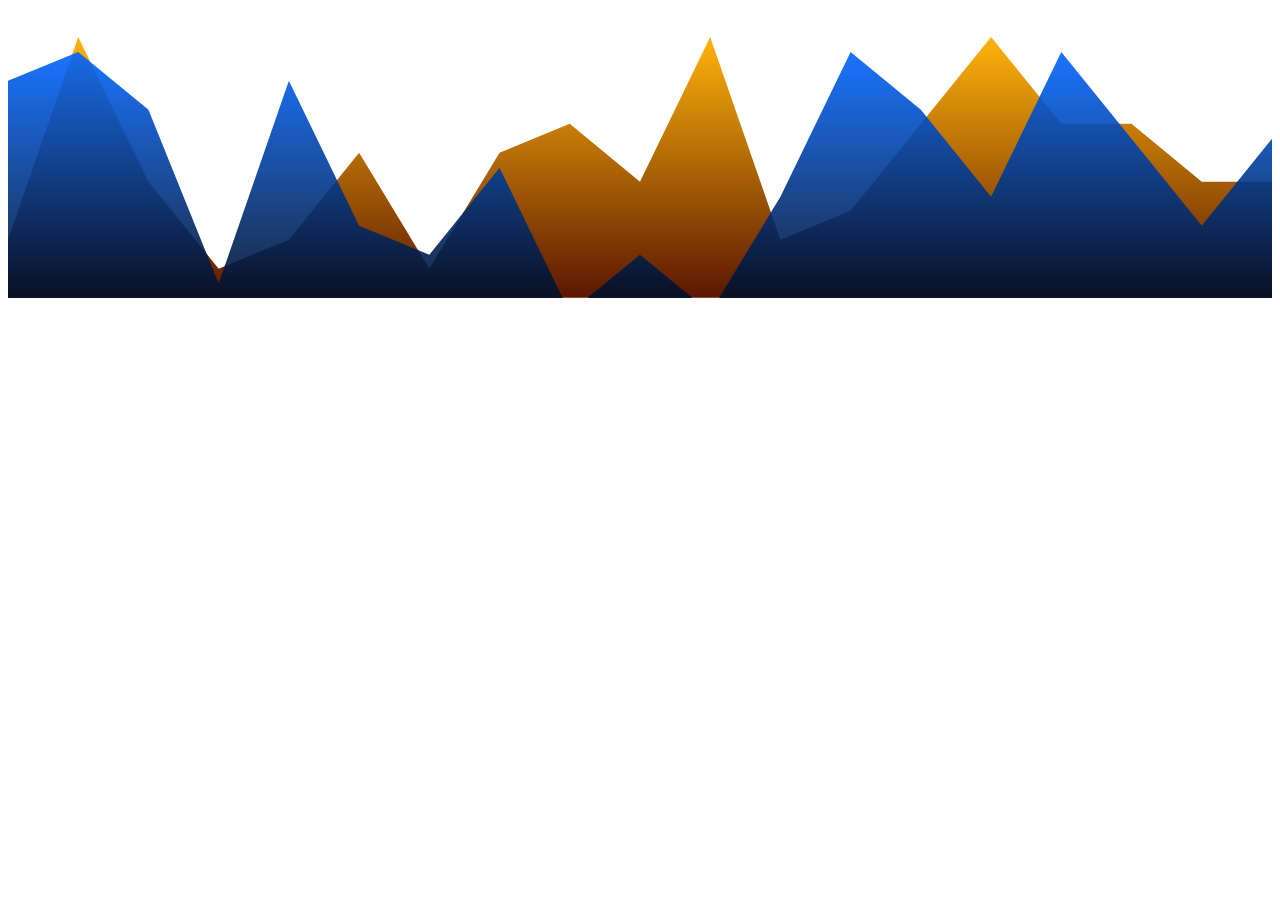
==== svg funny.html @ 9604ced3 "Create svg funny.html" ====
<!DOCTYPE html>
<html lang="en">
<head>

    <svg id="wave" style="transform:rotate(0deg); transition: 0.3s" viewBox="0 0 1440 330" version="1.1" xmlns="http://www.w3.org/2000/svg"><defs><linearGradient id="sw-gradient-0" x1="0" x2="0" y1="1" y2="0"><stop stop-color="rgba(91.392, 22.827, 0.806, 1)" offset="0%"></stop><stop stop-color="rgba(255, 179, 11, 1)" offset="100%"></stop></linearGradient></defs><path style="transform:translate(0, 0px); opacity:1" fill="url(#sw-gradient-0)" d="M0,264L80,33L160,198L240,297L320,264L400,165L480,297L560,165L640,132L720,198L800,33L880,264L960,231L1040,132L1120,33L1200,132L1280,132L1360,198L1440,198L1520,99L1600,33L1680,264L1760,132L1840,66L1920,132L1920,330L1840,330L1760,330L1680,330L1600,330L1520,330L1440,330L1360,330L1280,330L1200,330L1120,330L1040,330L960,330L880,330L800,330L720,330L640,330L560,330L480,330L400,330L320,330L240,330L160,330L80,330L0,330Z"></path><defs><linearGradient id="sw-gradient-1" x1="0" x2="0" y1="1" y2="0"><stop stop-color="rgba(0, 0, 0, 1)" offset="0%"></stop><stop stop-color="rgba(0, 99.517, 255, 1)" offset="100%"></stop></linearGradient></defs><path style="transform:translate(0, 50px); opacity:0.9" fill="url(#sw-gradient-1)" d="M0,33L80,0L160,66L240,264L320,33L400,198L480,231L560,132L640,297L720,231L800,297L880,165L960,0L1040,66L1120,165L1200,0L1280,99L1360,198L1440,99L1520,297L1600,231L1680,33L1760,231L1840,231L1920,132L1920,330L1840,330L1760,330L1680,330L1600,330L1520,330L1440,330L1360,330L1280,330L1200,330L1120,330L1040,330L960,330L880,330L800,330L720,330L640,330L560,330L480,330L400,330L320,330L240,330L160,330L80,330L0,330Z"></path></svg>
    <meta charset="UTF-8">
    <meta name="viewport" content="width=device-width, initial-scale=1.0">
    <title>Document</title>
</head>
<body>
    
</body>
</html>
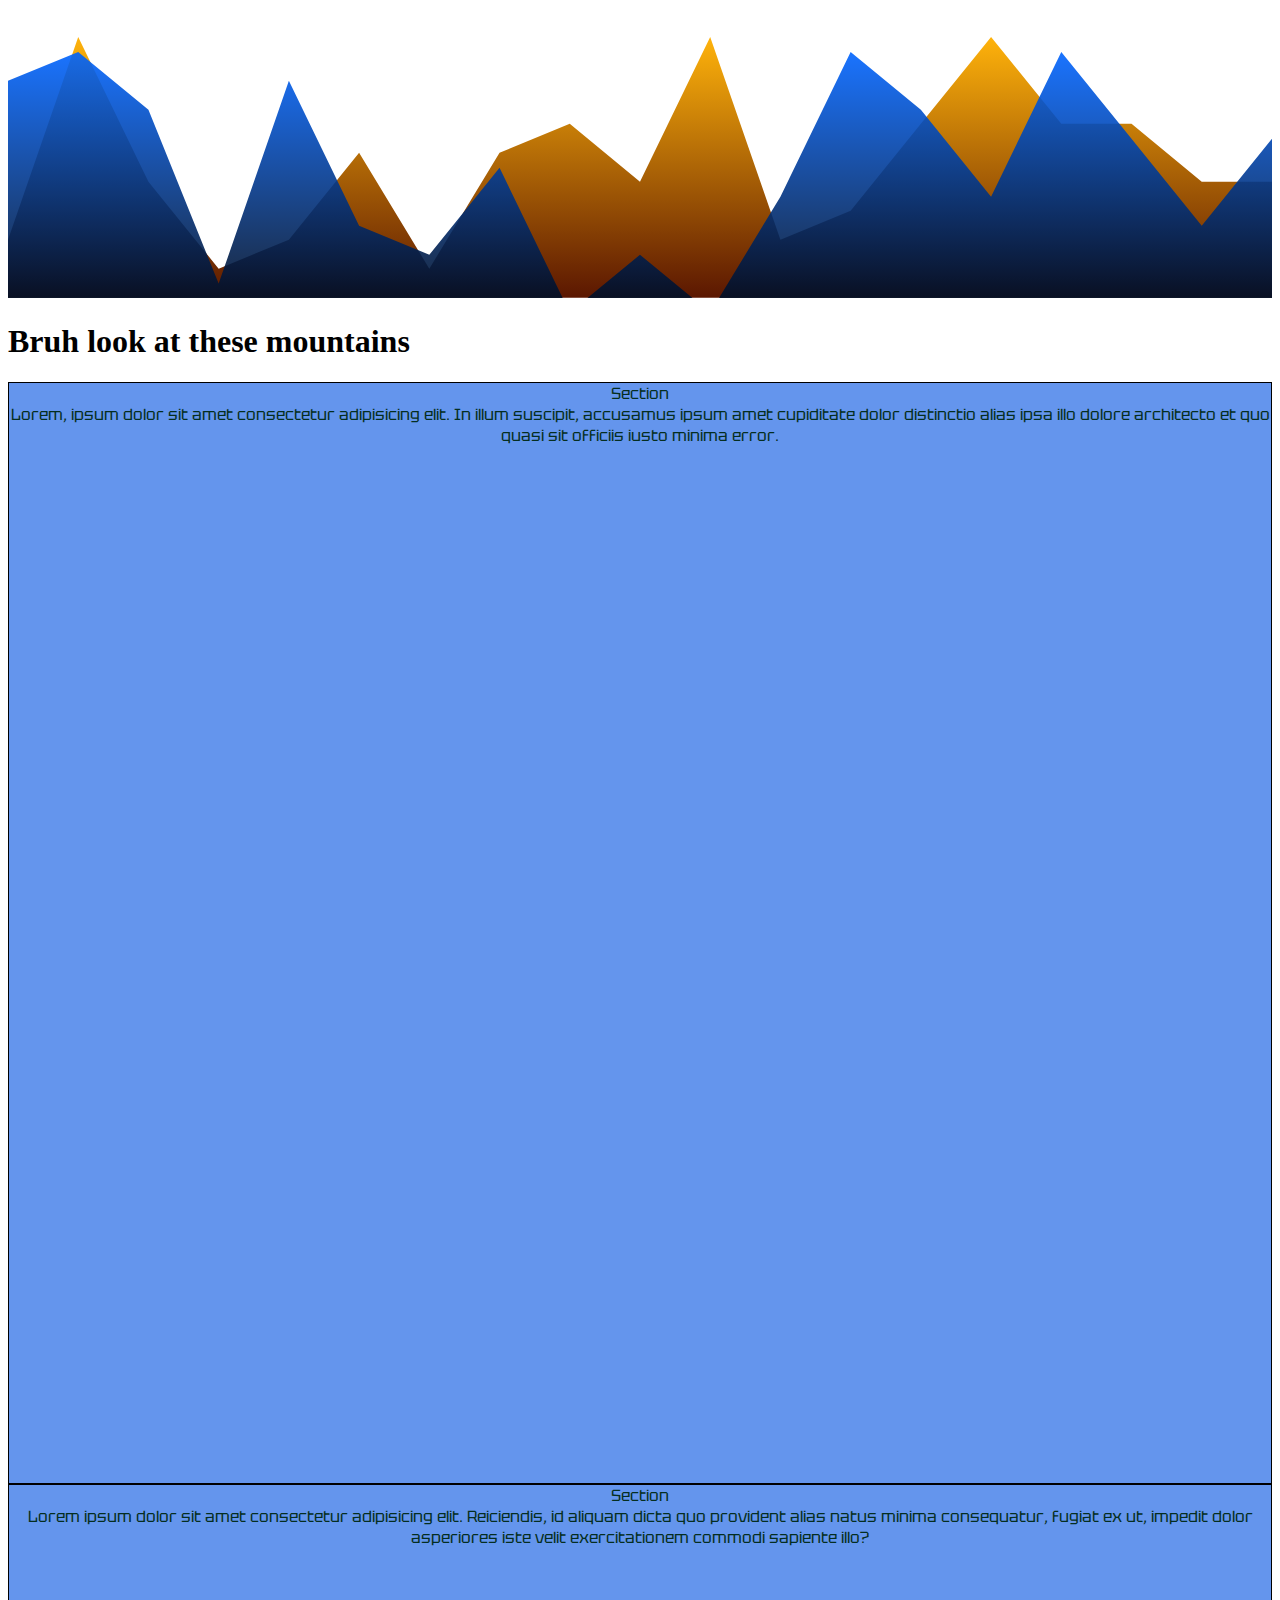
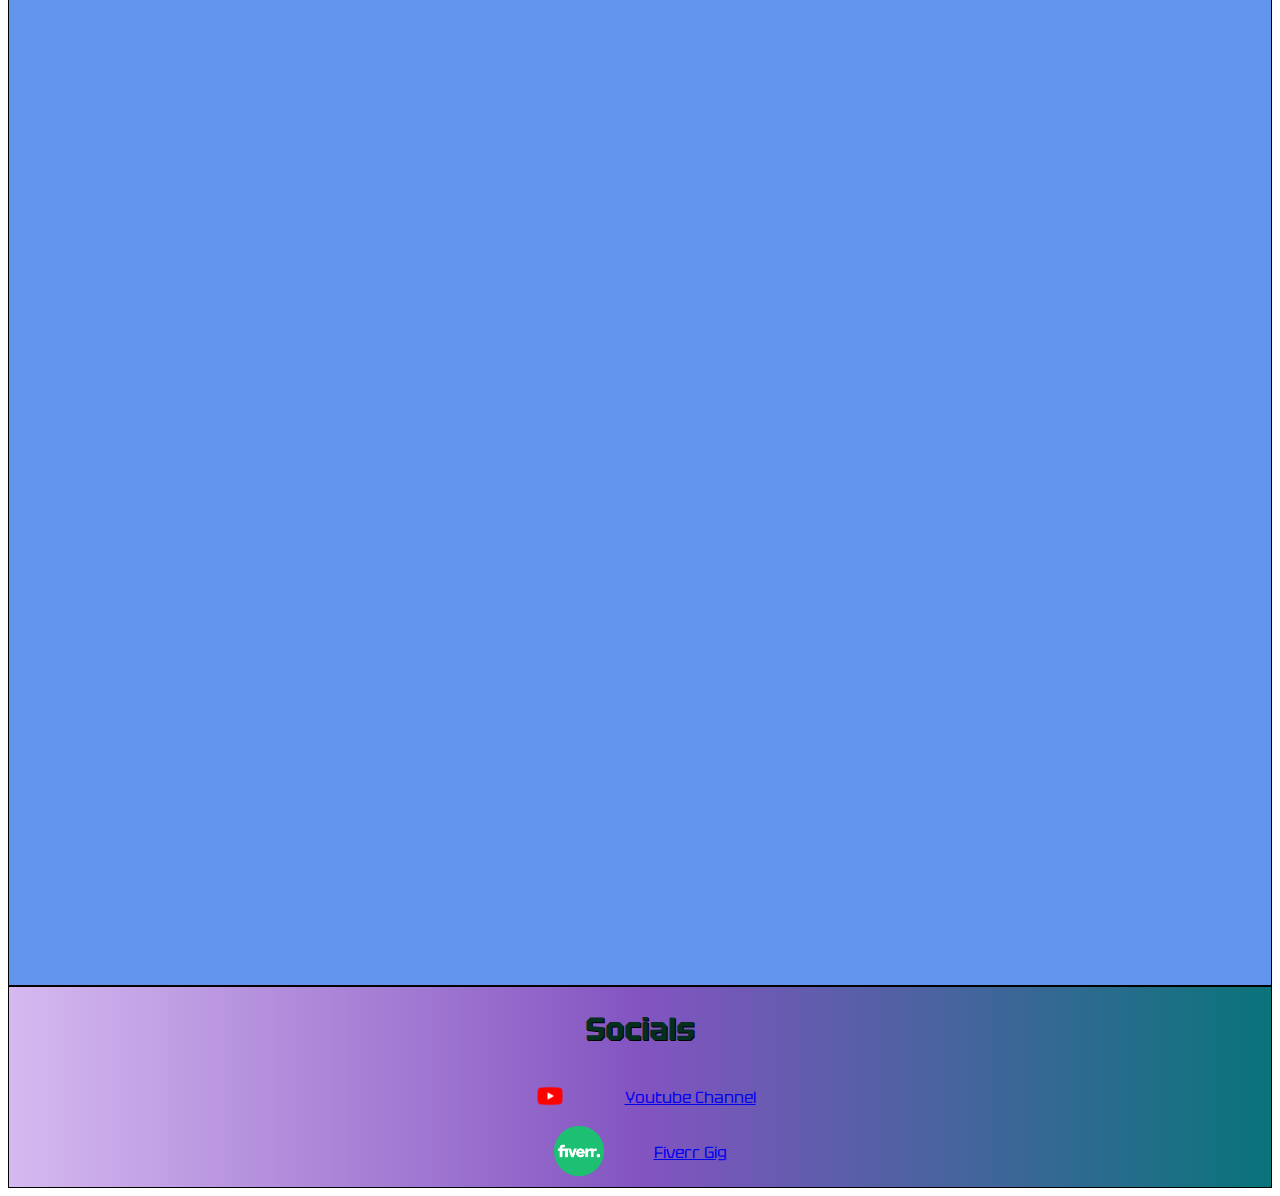
==== commit 2a45c339: "take home text" ====
--- a/svg funny.html
+++ b/svg funny.html
@@ -1,13 +1,92 @@
 <!DOCTYPE html>
 <html lang="en">
+
+
+<link href="https://fonts.googleapis.com/css2?family=Tektur&display=swap" rel="stylesheet">
+
+        <link rel="stylesheet" href="CSS/Styles.css"> 
+
 <head>
 
+
+
+
+
+    
+
+
+
+
+
+
+    
     <svg id="wave" style="transform:rotate(0deg); transition: 0.3s" viewBox="0 0 1440 330" version="1.1" xmlns="http://www.w3.org/2000/svg"><defs><linearGradient id="sw-gradient-0" x1="0" x2="0" y1="1" y2="0"><stop stop-color="rgba(91.392, 22.827, 0.806, 1)" offset="0%"></stop><stop stop-color="rgba(255, 179, 11, 1)" offset="100%"></stop></linearGradient></defs><path style="transform:translate(0, 0px); opacity:1" fill="url(#sw-gradient-0)" d="M0,264L80,33L160,198L240,297L320,264L400,165L480,297L560,165L640,132L720,198L800,33L880,264L960,231L1040,132L1120,33L1200,132L1280,132L1360,198L1440,198L1520,99L1600,33L1680,264L1760,132L1840,66L1920,132L1920,330L1840,330L1760,330L1680,330L1600,330L1520,330L1440,330L1360,330L1280,330L1200,330L1120,330L1040,330L960,330L880,330L800,330L720,330L640,330L560,330L480,330L400,330L320,330L240,330L160,330L80,330L0,330Z"></path><defs><linearGradient id="sw-gradient-1" x1="0" x2="0" y1="1" y2="0"><stop stop-color="rgba(0, 0, 0, 1)" offset="0%"></stop><stop stop-color="rgba(0, 99.517, 255, 1)" offset="100%"></stop></linearGradient></defs><path style="transform:translate(0, 50px); opacity:0.9" fill="url(#sw-gradient-1)" d="M0,33L80,0L160,66L240,264L320,33L400,198L480,231L560,132L640,297L720,231L800,297L880,165L960,0L1040,66L1120,165L1200,0L1280,99L1360,198L1440,99L1520,297L1600,231L1680,33L1760,231L1840,231L1920,132L1920,330L1840,330L1760,330L1680,330L1600,330L1520,330L1440,330L1360,330L1280,330L1200,330L1120,330L1040,330L960,330L880,330L800,330L720,330L640,330L560,330L480,330L400,330L320,330L240,330L160,330L80,330L0,330Z"></path></svg>
     <meta charset="UTF-8">
     <meta name="viewport" content="width=device-width, initial-scale=1.0">
-    <title>Document</title>
+    <title>Look at these "real" mountains!</title>
+
+    <h1>Bruh look at these mountains</h1>
 </head>
 <body>
+    <section>
+
+        <header>Section</header>
+
+        Lorem, ipsum dolor sit amet consectetur adipisicing elit. In illum suscipit, accusamus ipsum amet cupiditate dolor distinctio alias ipsa illo dolore architecto et quo quasi sit officiis iusto minima error.
+
+
+    </section>
+
+        <section>
+
+        <header> Section</header>
+
+        Lorem ipsum dolor sit amet consectetur adipisicing elit. Reiciendis, id aliquam dicta quo provident alias natus minima consequatur, fugiat ex ut, impedit dolor asperiores iste velit exercitationem commodi sapiente illo?
+
+        </section>
+</body>
+
+<footer>
+                    
+    <h1 class="h1"> Socials </h1>
+    <!-- <p> -->
+
+
+        <!-- Youtube Hyper Link and Image Link for the footer  -->
+    <div class="flex-container">
+            <a href="https://www.youtube.com/@JamaruBurton/videos">
+         <img src="Images/youtube-logo.png" alt="Scorp" width="50" height="50"> 
+            </a>
+            
+                <a href="https://www.youtube.com/@JamaruBurton/videos">
+         <p style="text-align:center;">Youtube Channel</p>
+
+            </a>
+         
+         
+    </div>
+        <!-- Fiverr Page Hyper Link and Image Link for the footer -->
+    <div class="flex-container">
+                <a href="https://www.fiverr.com/s/wE32Vg">
+         <img src="Images/1656739257fiverr-logo-transparent.png" alt="Fiverr" width="50" height="50"> 
+                </a>
+        
+            <a href="https://www.fiverr.com/s/wE32Vg">
+                    <p style="text-align:center;">Fiverr Gig</p>
+                           
+                           </a>    
+                
+
     
-</body>
+        
+        
+   </div>
+    
+    
+    
+    <!-- </p> -->
+    
+
+</footer>
+
 </html>--- a/CSS/Styles.css
+++ b/CSS/Styles.css
@@ -0,0 +1,126 @@
+
+
+
+nav{
+    border-radius: 3px;
+    top: 0px;
+    text-align: center;
+    height: 150px;
+    border: 2px black solid;
+    color: rgb(4, 46, 32);
+    background: linear-gradient(to right, #d6b9f0 , rgb(131, 84, 193) , #09747a ); 
+    position: sticky;  
+    font-family: "Tektur","Roboto";
+
+
+
+
+}
+nav a:hover{
+    background-color: rgb(255, 255, 255);height: 20px;
+    border: 0px black solid;
+    border-radius: 2px;
+    
+   
+}
+
+section{ 
+    text-align: center;
+    height: 1100px;
+    border: 1px black solid;
+    color: rgb(4, 46, 32);
+background: cornflowerblue;
+font-family:"Tektur","Roboto";
+
+}
+
+article{
+    text-align: center;
+    height: 1800px;
+    border: 1px black solid;
+    color: rgb(4, 46, 32);
+background: cornflowerblue;
+font-family: "Tektur","Roboto";
+    
+}
+
+footer{ 
+    text-align: center;
+    height: 200px;
+    border: 1px black solid;
+    color:rgb(4, 46, 32);
+    background: linear-gradient(to right, #d6b9f0 , rgb(131, 84, 193) , #09747a ); 
+    font-family: "Tektur","Roboto";
+    position: relative;
+    bottom: 0px;
+}
+
+.flex-container{
+    align-content: center;
+    justify-content: center;
+    column-gap: 50px;
+    display: flex;
+}
+
+.flex-container> div{
+    background-color: cornflowerblue;
+    margin: 10px;
+    padding: 20px;
+    border:solid 2px black;
+    border-radius: 200px;
+}
+
+/* .main{
+display: inline-block;
+width: 65%;
+
+} */
+
+li a:link{
+    text-decoration: none;
+    font-family: 'Gill Sans', 'Gill Sans MT', Calibri, 'Trebuchet MS', sans-serif;
+    
+
+
+
+}
+
+li a:hover{
+    background-color: rgb(255, 127, 223);height: 20px;
+    border: 2px black solid;
+    border-radius: 300px;
+    
+
+
+
+}
+
+li a:visited{
+    color: rgb(62, 4, 196);
+    
+
+
+
+}
+
+div{
+display: inline-block;
+align-content: center;
+
+
+}
+
+.logo{
+border:solid 2px black;
+border-radius: 200px ;
+
+
+
+
+}
+
+.h1{
+
+    text-shadow: 1px 1px black
+      }
+    